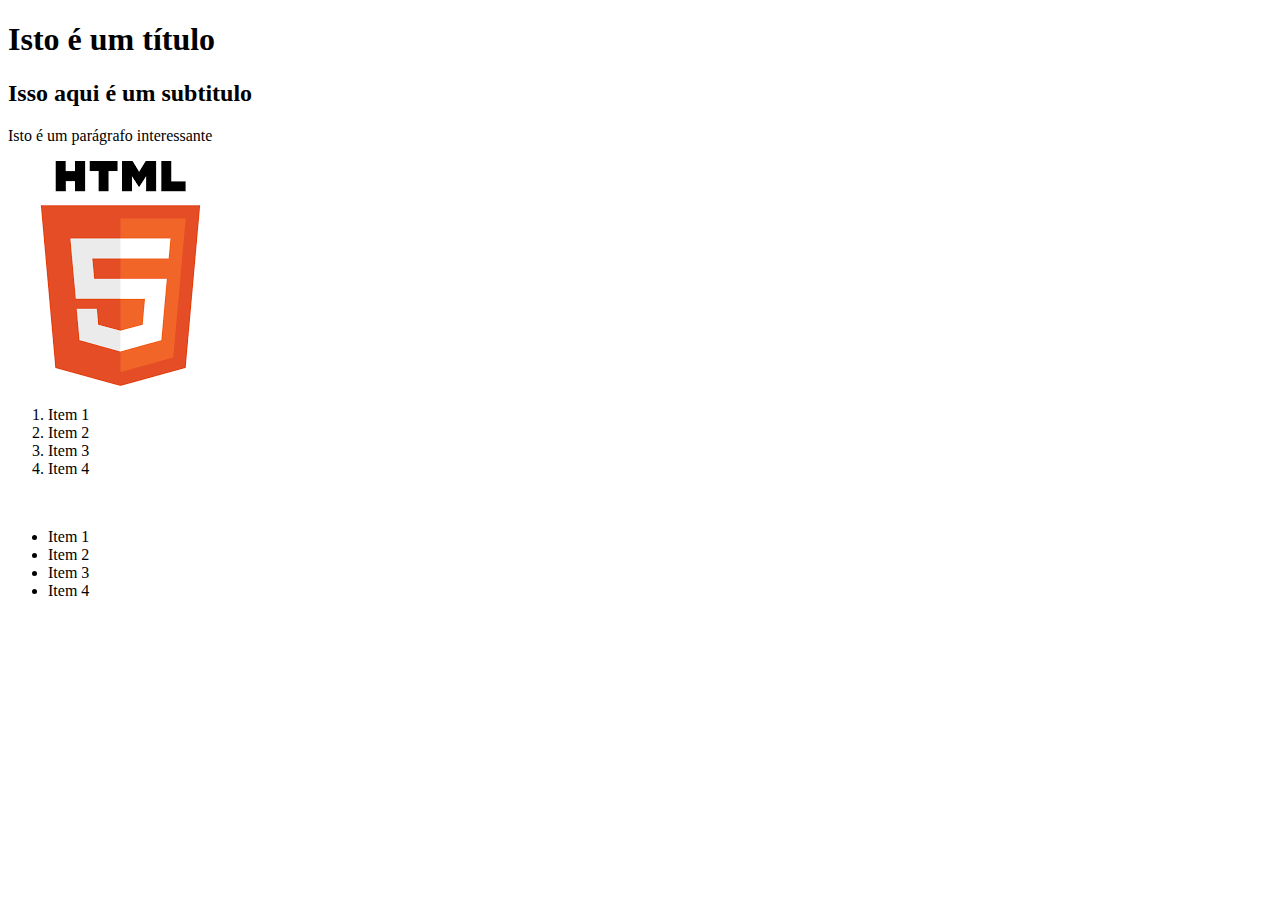
==== html/index.html @ 447db67e "Add files via upload" ====
<!DOCTYPE html>
<html>
    <head>
        <meta charset="UTF-8">
        <meta http-equiv="X-UA-Compatible" content="IE=edge">
        <meta name="viewport" content="width=device-width, initial-scale=1.0">
        <title>Meu projeto</title>
    </head>
    <body>
        <h1>Isto é um título</h1>
        <h2>Isso aqui é um subtitulo</h2>
        <p>Isto é um parágrafo interessante</p>
        <img src="html 5.png" alt="Logo html5">
        <!--Lista ordenada-->
        <ol>
            <li>Item 1</li>
            <li>Item 2</li>
            <li>Item 3</li>
            <li>Item 4</li>
        </ol>
        <br>
        <!--Lista não ordenada-->
        <ul>
            <li>Item 1</li>
            <li>Item 2</li>
            <li>Item 3</li>
            <li>Item 4</li>
        </ul>
    </body>
</html>
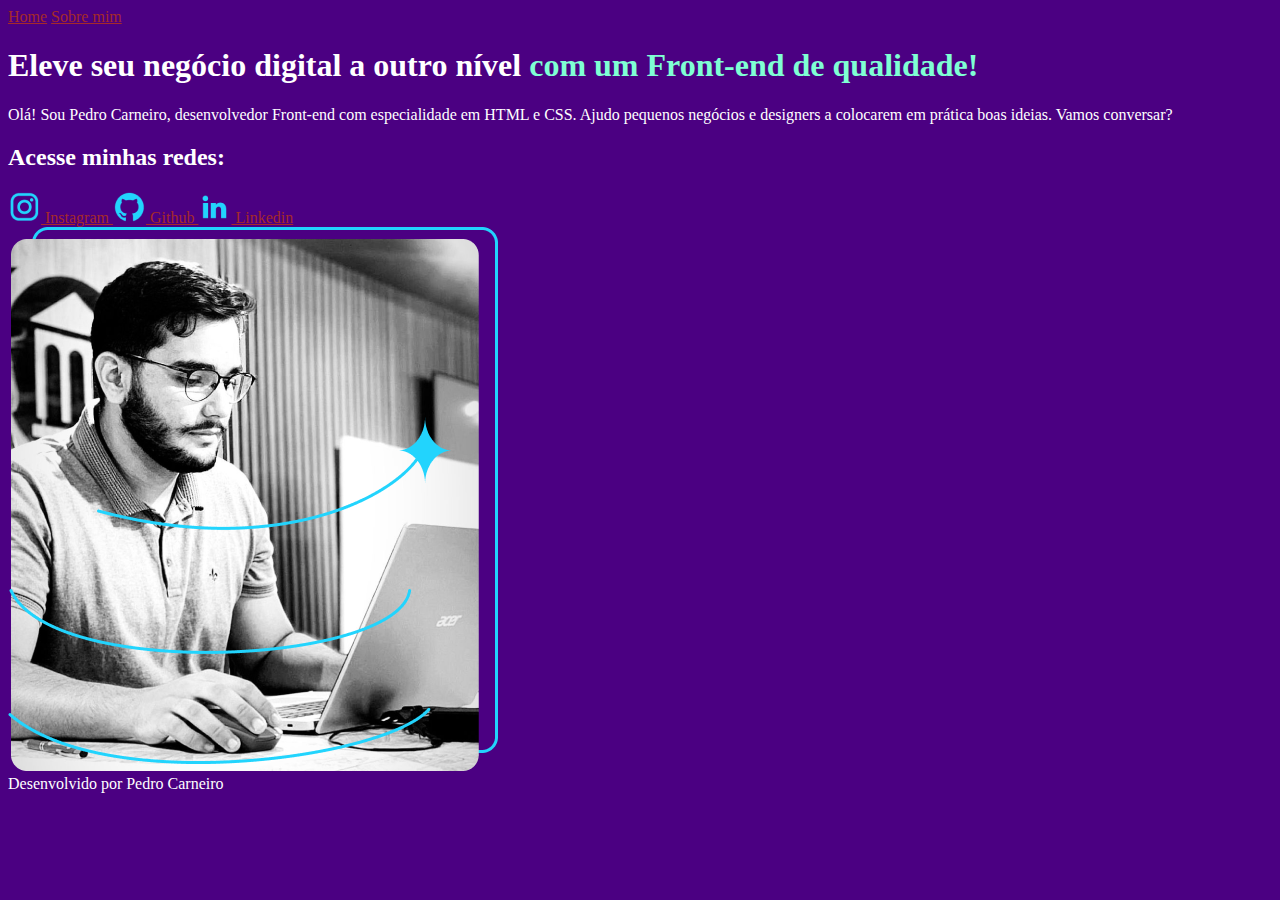
==== commit e9427328: "Update index.html" ====
--- a/html/index.html
+++ b/html/index.html
@@ -1,30 +1,49 @@
 <!DOCTYPE html>
-<html>
+
+<html lang="pt-br">
     <head>
         <meta charset="UTF-8">
-        <meta http-equiv="X-UA-Compatible" content="IE=edge">
         <meta name="viewport" content="width=device-width, initial-scale=1.0">
-        <title>Meu projeto</title>
+        <link rel="stylesheet" href="style.css">
+        <title>meu projeto</title>
     </head>
     <body>
-        <h1>Isto é um título</h1>
-        <h2>Isso aqui é um subtitulo</h2>
-        <p>Isto é um parágrafo interessante</p>
-        <img src="html 5.png" alt="Logo html5">
-        <!--Lista ordenada-->
-        <ol>
-            <li>Item 1</li>
-            <li>Item 2</li>
-            <li>Item 3</li>
-            <li>Item 4</li>
-        </ol>
-        <br>
-        <!--Lista não ordenada-->
-        <ul>
-            <li>Item 1</li>
-            <li>Item 2</li>
-            <li>Item 3</li>
-            <li>Item 4</li>
-        </ul>
+        <header class="cabecalho">
+            <nav class="cabecalho__menu">
+                <a class="cabecalho__menu__link" href="">Home</a>
+                <a class="cabecalho__menu__link" href="">Sobre mim</a>
+            </nav>
+            
+        </header>
+        <main class="apresentacao">
+            <section class="apresentacao__conteudo">
+                <h1 class="apresentacao__conteudo__titulo">Eleve seu negócio digital a outro nível 
+                    <strong class="title">com um Front-end de qualidade!</strong></h1>
+                    
+                <p class="apresentacao__conteudo__texto">Olá! Sou Pedro Carneiro, desenvolvedor Front-end com especialidade em
+                        HTML e CSS. Ajudo pequenos negócios e designers a colocarem 
+                        em prática boas ideias. Vamos conversar?
+                </p>
+                <div class="apresentacao__links">
+                    <h2 class="apresentacao__links__subtitulo">Acesse minhas redes:</h2>
+                    <a class="apresentacao__links__link" href="https://www.instagram.com/pedro_carneiro31/">
+                        <img src="assets/instagram.png" alt="Logo instagram"> 
+                        Instagram
+                    </a>
+                    <a class="apresentacao__links__link" href="https://github.com/carneirovsk">
+                        <img src="assets/github.png" alt="Logo github">
+                        Github
+                    </a>
+                    <a class = "apresentacao__links__link"href="https://www.linkedin.com/in/pedro-carneiro-27b083248/">
+                        <img src="assets/linkedin.png" alt="Logo linkedin">
+                        Linkedin
+                    </a>
+                </div> 
+            </section>
+            <img src="Imagem (1).png" alt="Foto do Pedro"> 
+        </main>
+        <footer> 
+            Desenvolvido por Pedro Carneiro
+        </footer>
     </body>
-</html>+</html>
--- a/html/style.css
+++ b/html/style.css
@@ -0,0 +1,14 @@
+body{
+    background-color:indigo;
+    color: white;
+}
+h1{
+    color: white;
+    
+}
+strong{
+    color: aquamarine;
+}
+a{
+    color: brown;
+}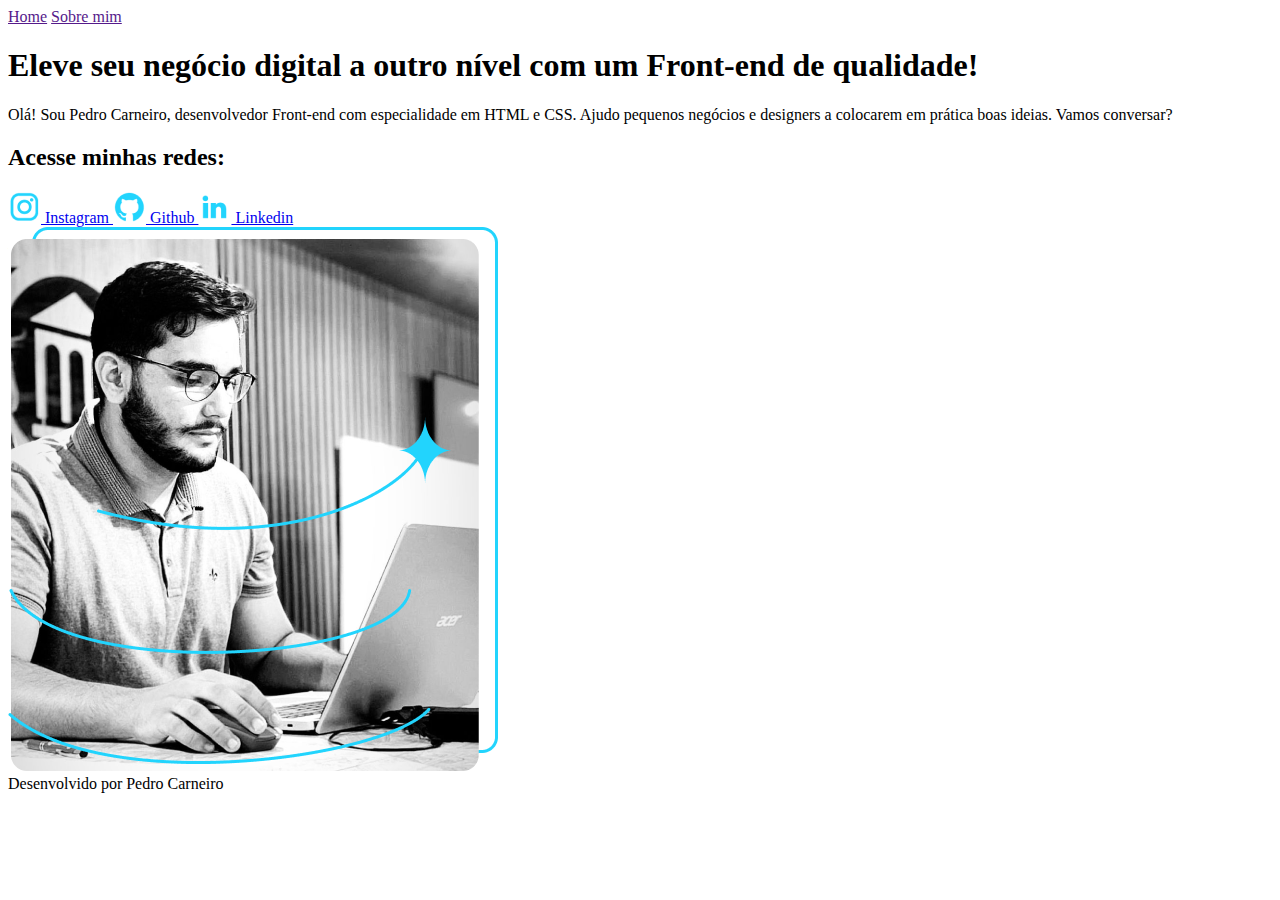
==== commit cc9d88fb: "adaptação do projeto" ====
--- a/html/index.html
+++ b/html/index.html
@@ -40,7 +40,7 @@
                     </a>
                 </div> 
             </section>
-            <img src="Imagem (1).png" alt="Foto do Pedro"> 
+            <img src="./assets/Imagem (1).png" alt="Foto do Pedro"> 
         </main>
         <footer> 
             Desenvolvido por Pedro Carneiro
